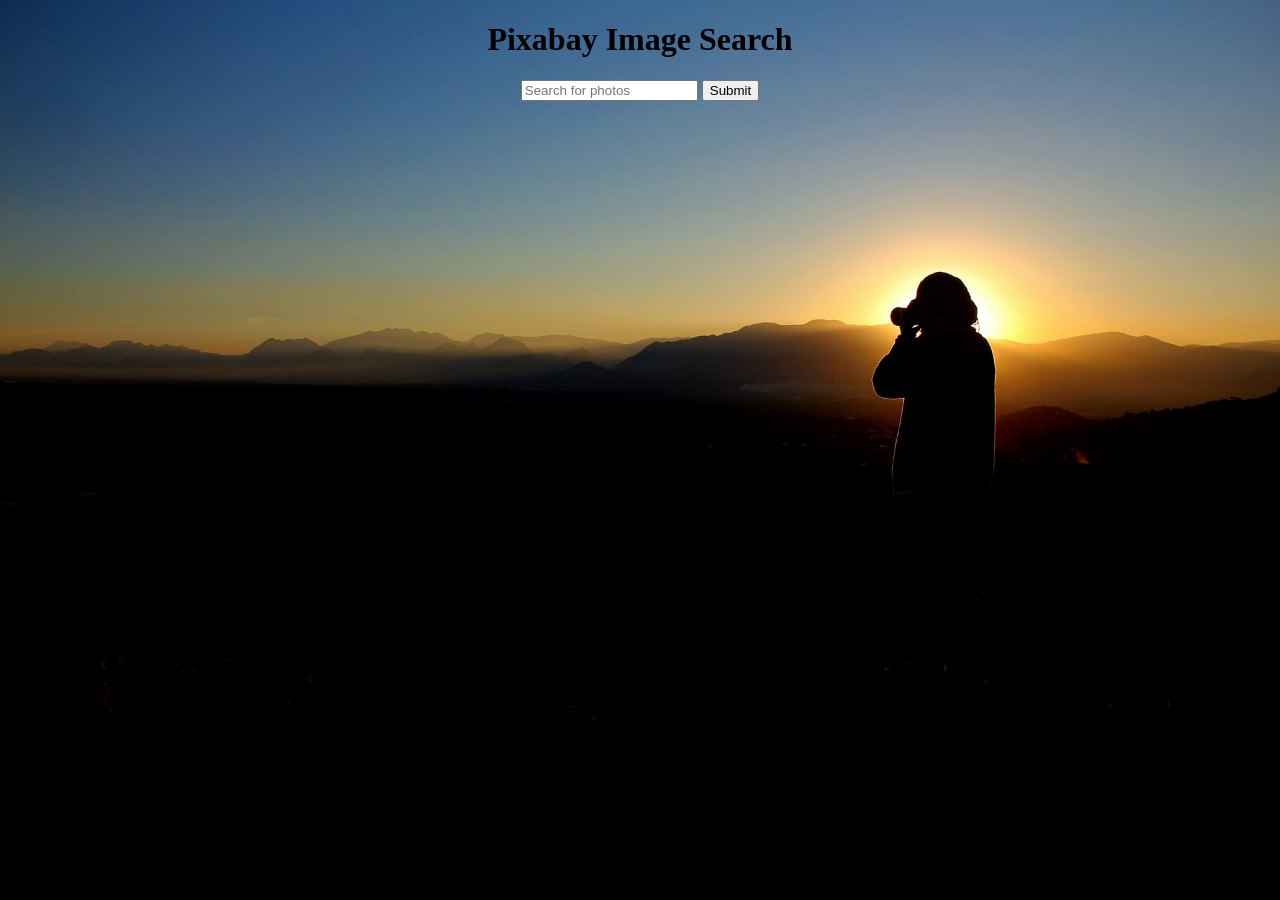
==== Bildsökmotor/index.html @ a4c94ecb "Add files via upload" ====
<!DOCTYPE html>
<html lang="en">
<head>
    <meta charset="UTF-8">
    <meta http-equiv="X-UA-Compatible" content="IE=edge">
    <meta name="viewport" content="width=device-width, initial-scale=1.0">
    <title>Document</title>
    <link rel="stylesheet" href="style.css">
    <script src="script.js"></script>
</head>
<body>
    <h1>Pixabay Image Search</h1>
    
    <form>
        <label><input type="search" name ="q" placeholder="Search for photos"></label>
        <button type="submit">Submit</button>
    </form>
</body>
</html>
---- Bildsökmotor/style.css ----
body {
    background-image:url("photographer.jpg");
    background-repeat: no-repeat;
    background-size: cover;
    background-color: black;
    text-align: center;
}
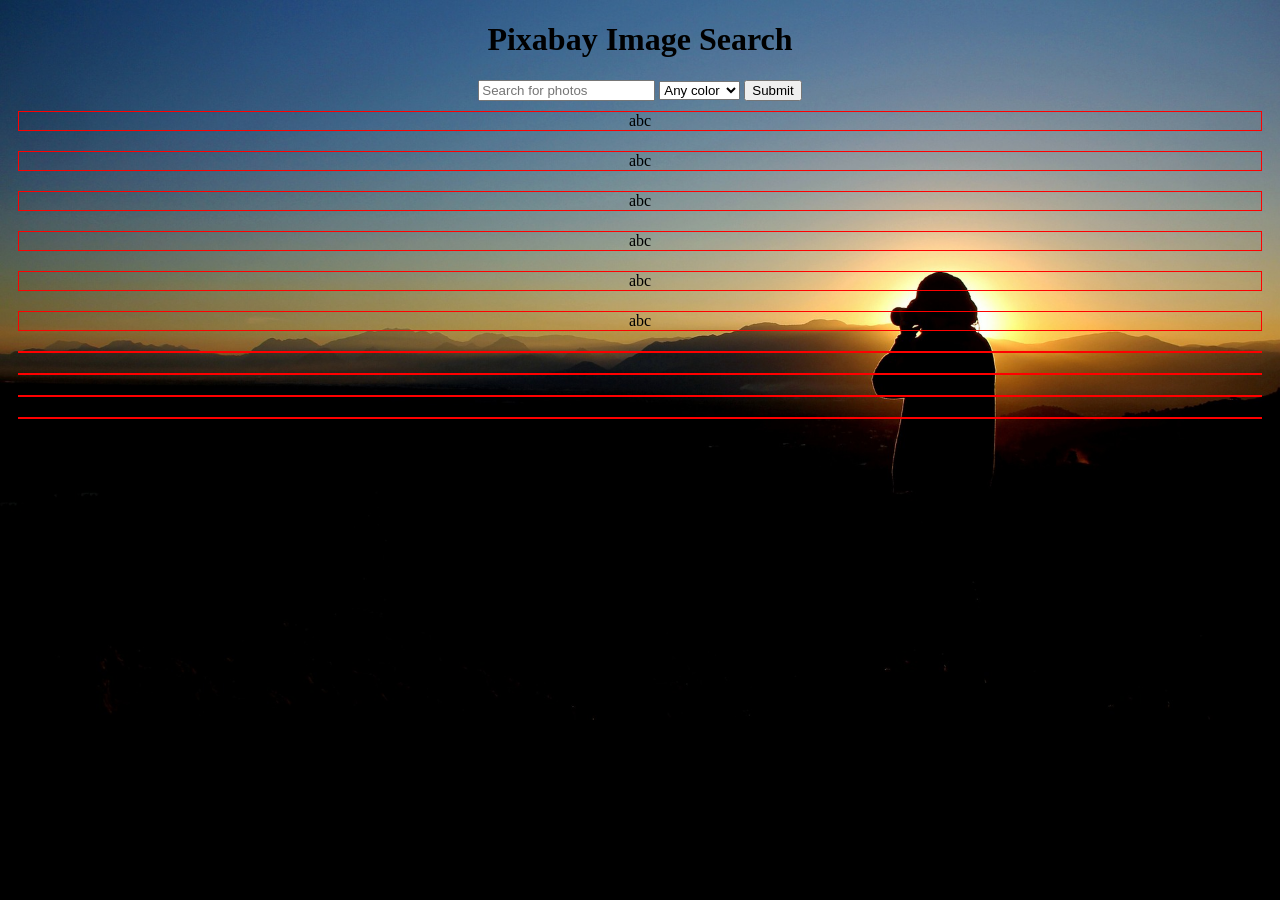
==== commit 3be27c05: "first commit" ====
--- a/Bildsökmotor/index.html
+++ b/Bildsökmotor/index.html
@@ -10,10 +10,40 @@
 </head>
 <body>
     <h1>Pixabay Image Search</h1>
-    
     <form>
         <label><input type="search" name ="q" placeholder="Search for photos"></label>
+    <select name="colors" id="">
+        <option value="any color">Any color</option>
+        <option value="red">Red</option>
+        <option value="orange">Orange</option>
+        <option value="yellow">Yellow</option>
+        <option value="green">Green</option>
+        <option value="turquoise">Turquoise</option>
+        <option value="blue">Blue</option>
+        <option value="lilac">Lilac</option>
+        <option value="pink">Pink</option>
+        <option value="white">White</option>
+        <option value="gray">Gray</option>
+        <option value="black">Black</option>
+        <option value="brown">Brown</option>
+    </select>
         <button type="submit">Submit</button>
     </form>
+    <div id="grid">
+        <div id="pic-1">abc</div>
+        <div id="pic-2">abc</div>
+        <div id="pic-3">abc</div>
+        <div id="pic-4">abc</div>
+        <div id="pic-5">abc</div>
+        <div id="pic-6">abc</div>
+        <div id="pic-7"></div>
+        <div id="pic-8"></div>
+        <div id="pic-9"></div>
+        <div id="pic-10"></div>
+    </div>
+    <div id="buttoncontainer">
+    <button type="submit" id="page">Previous page</button>
+    <button type="submit" id="page">Next page</button>
+    </div>
 </body>
 </html>
--- a/Bildsökmotor/style.css
+++ b/Bildsökmotor/style.css
@@ -4,4 +4,60 @@
     background-size: cover;
     background-color: black;
     text-align: center;
+}
+
+#buttoncontainer {
+    display: none;
+}
+
+#grid {
+    display: grid;
+    grid-template-areas: 
+    "1 2 3 4" 1fr
+    "5 6 7 8" 1fr
+    "9 10 11 12" 1fr / 1fr 1fr 1fr 1fr;
+}
+#grid div {
+    border: thin red solid;
+    margin: 10px;
+}
+
+#pic-1 {
+    grid-area: 1;
+}
+
+#pic-2 {
+    grid-area: 2;
+}
+
+#pic-3 {
+    grid-area: 3;
+}
+
+#pic-4 {
+    grid-area: 4;
+}
+
+#pic-5 {
+    grid-area: 5;
+}
+
+#pic-6 {
+    grid-area: 6;
+}
+
+#pic-7 {
+    grid-area: 7;
+}
+
+#pic-8 {
+    grid-area: 8;
+}
+
+#pic-9 {
+    grid-area: 10;
+}
+
+#pic-10 {
+    grid-area: 11;
 }
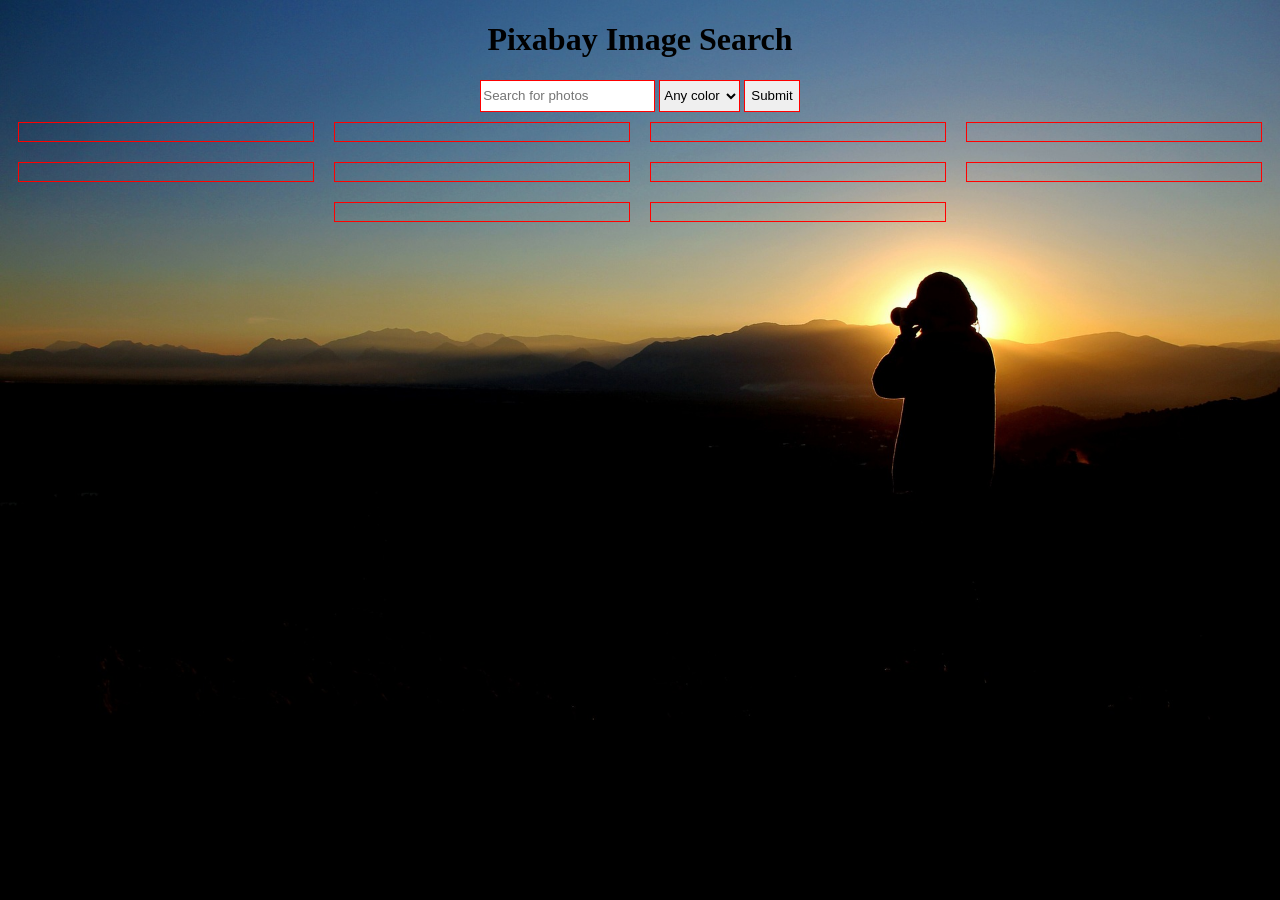
==== commit 7ba2ee27: "fixed layout" ====
--- a/Bildsökmotor/index.html
+++ b/Bildsökmotor/index.html
@@ -6,44 +6,52 @@
     <meta name="viewport" content="width=device-width, initial-scale=1.0">
     <title>Document</title>
     <link rel="stylesheet" href="style.css">
-    <script src="script.js"></script>
+    <script src="script.js" defer></script>
 </head>
 <body>
-    <h1>Pixabay Image Search</h1>
-    <form>
-        <label><input type="search" name ="q" placeholder="Search for photos"></label>
-    <select name="colors" id="">
-        <option value="any color">Any color</option>
-        <option value="red">Red</option>
-        <option value="orange">Orange</option>
-        <option value="yellow">Yellow</option>
-        <option value="green">Green</option>
-        <option value="turquoise">Turquoise</option>
-        <option value="blue">Blue</option>
-        <option value="lilac">Lilac</option>
-        <option value="pink">Pink</option>
-        <option value="white">White</option>
-        <option value="gray">Gray</option>
-        <option value="black">Black</option>
-        <option value="brown">Brown</option>
-    </select>
-        <button type="submit">Submit</button>
-    </form>
-    <div id="grid">
-        <div id="pic-1">abc</div>
-        <div id="pic-2">abc</div>
-        <div id="pic-3">abc</div>
-        <div id="pic-4">abc</div>
-        <div id="pic-5">abc</div>
-        <div id="pic-6">abc</div>
-        <div id="pic-7"></div>
-        <div id="pic-8"></div>
-        <div id="pic-9"></div>
-        <div id="pic-10"></div>
-    </div>
-    <div id="buttoncontainer">
-    <button type="submit" id="page">Previous page</button>
-    <button type="submit" id="page">Next page</button>
-    </div>
+    <header>
+        <h1>Pixabay Image Search</h1>
+        <form>
+            <label><input type="search" name ="q" placeholder="Search for photos"></label>
+        <select name="colors" id="">
+            <option value="any color">Any color</option>
+            <option value="red">Red</option>
+            <option value="orange">Orange</option>
+            <option value="yellow">Yellow</option>
+            <option value="green">Green</option>
+            <option value="turquoise">Turquoise</option>
+            <option value="blue">Blue</option>
+            <option value="lilac">Lilac</option>
+            <option value="pink">Pink</option>
+            <option value="white">White</option>
+            <option value="gray">Gray</option>
+            <option value="black">Black</option>
+            <option value="brown">Brown</option>
+        </select>
+            <button type="submit">Submit</button>
+        </form>
+    </header>
+
+    <main>
+        <div id="grid">
+            <div id="pic-1"><img src="" alt=""></div>
+            <div id="pic-2"><img src="" alt=""></div>
+            <div id="pic-3"><img src="" alt=""></div>
+            <div id="pic-4"><img src="" alt=""></div>
+            <div id="pic-5"><img src="" alt=""></div>
+            <div id="pic-6"><img src="" alt=""></div>
+
+            <div id="pic-7"><img src="" alt=""></div>
+            <div id="pic-8"><img src="" alt=""></div>
+            <div id="pic-9"><img src="" alt=""></div>
+            <div id="pic-10"><img src="" alt=""></div>
+        </div>
+    </main>
+    <footer>
+        <div id="buttoncontainer">
+            <button type="submit" id="page">Previous page</button>
+            <button type="submit" id="page">Next page</button>
+        </div>
+    </footer>
 </body>
 </html>
--- a/Bildsökmotor/style.css
+++ b/Bildsökmotor/style.css
@@ -1,3 +1,4 @@
+
 body {
     background-image:url("photographer.jpg");
     background-repeat: no-repeat;
@@ -6,58 +7,69 @@
     text-align: center;
 }
 
+input, select, button {
+    height: 2rem;
+    border: thin red solid;
+}
+
 #buttoncontainer {
     display: none;
 }
 
 #grid {
     display: grid;
-    grid-template-areas: 
-    "1 2 3 4" 1fr
-    "5 6 7 8" 1fr
-    "9 10 11 12" 1fr / 1fr 1fr 1fr 1fr;
+    grid-template:
+    "A B C D"
+    "E F G H"
+    "I J K L";
+    grid-template-columns: 1fr 1fr 1fr 1fr;
+    grid-template-rows: 1fr 1fr 1fr;
 }
 #grid div {
     border: thin red solid;
     margin: 10px;
 }
 
+img {
+    max-width: 100%;
+}
+
 #pic-1 {
-    grid-area: 1;
+    grid-area: A;    
 }
 
 #pic-2 {
-    grid-area: 2;
+    grid-area: B;
 }
 
 #pic-3 {
-    grid-area: 3;
+    grid-area: C;
 }
 
 #pic-4 {
-    grid-area: 4;
+    grid-area: D;
 }
 
 #pic-5 {
-    grid-area: 5;
+    grid-area: E;
 }
 
 #pic-6 {
-    grid-area: 6;
+    grid-area: F;
 }
 
 #pic-7 {
-    grid-area: 7;
+    grid-area: G;
 }
 
 #pic-8 {
-    grid-area: 8;
+    grid-area: H;
 }
 
 #pic-9 {
-    grid-area: 10;
+    grid-area: J;
 }
 
 #pic-10 {
-    grid-area: 11;
+    grid-area: K;
 }
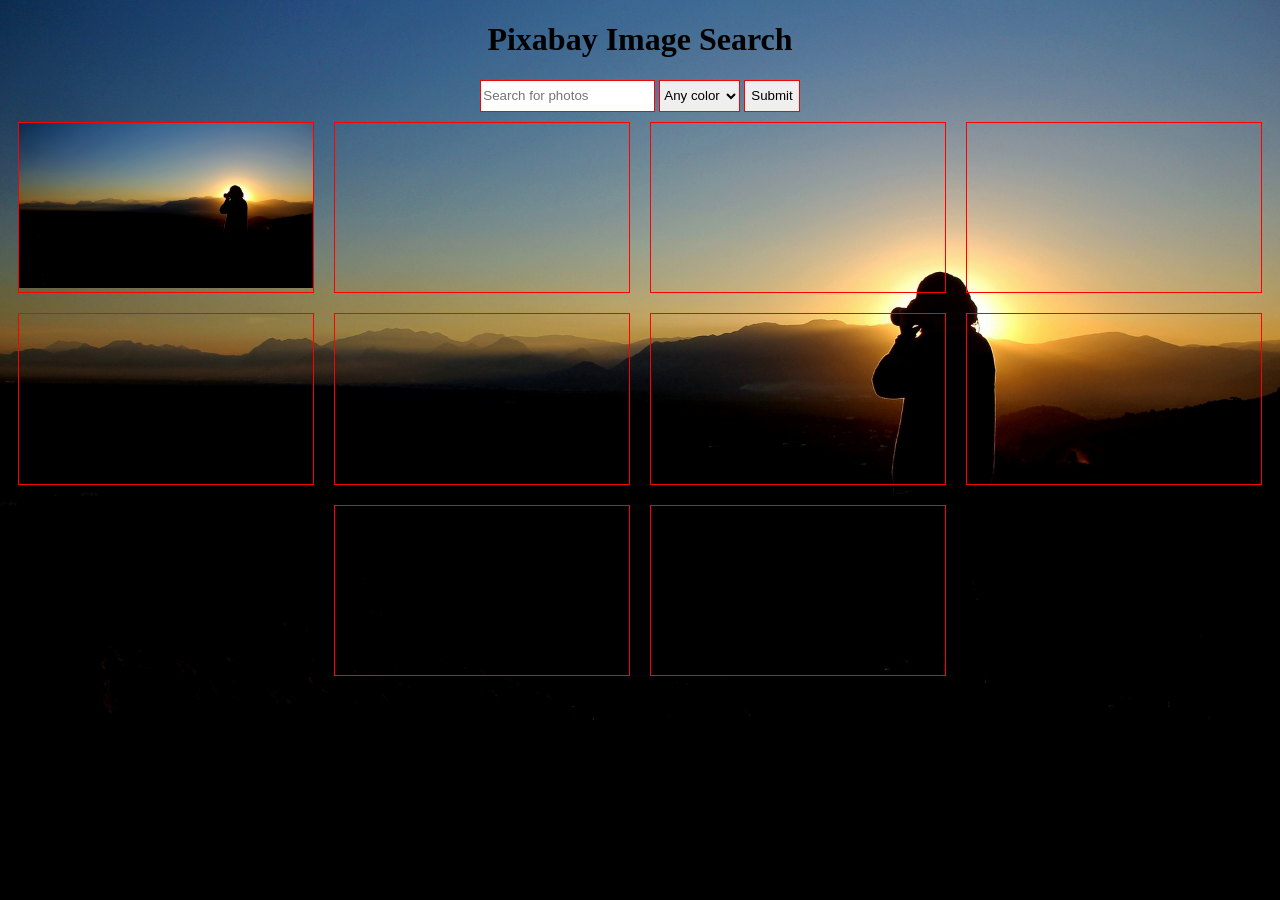
==== commit ca3c6a53: "javascript" ====
--- a/Bildsökmotor/index.html
+++ b/Bildsökmotor/index.html
@@ -12,7 +12,7 @@
     <header>
         <h1>Pixabay Image Search</h1>
         <form>
-            <label><input type="search" name ="q" placeholder="Search for photos"></label>
+            <label><input type="search" name ="text" placeholder="Search for photos"></label>
         <select name="colors" id="">
             <option value="any color">Any color</option>
             <option value="red">Red</option>
@@ -34,7 +34,7 @@
 
     <main>
         <div id="grid">
-            <div id="pic-1"><img src="" alt=""></div>
+            <div id="pic-1"><img src="photographer.jpg" alt=""></div>
             <div id="pic-2"><img src="" alt=""></div>
             <div id="pic-3"><img src="" alt=""></div>
             <div id="pic-4"><img src="" alt=""></div>
@@ -49,8 +49,8 @@
     </main>
     <footer>
         <div id="buttoncontainer">
-            <button type="submit" id="page">Previous page</button>
-            <button type="submit" id="page">Next page</button>
+            <button type="submit" id="previous-page">Previous page</button>
+            <button type="submit" id="next-page">Next page</button>
         </div>
     </footer>
 </body>
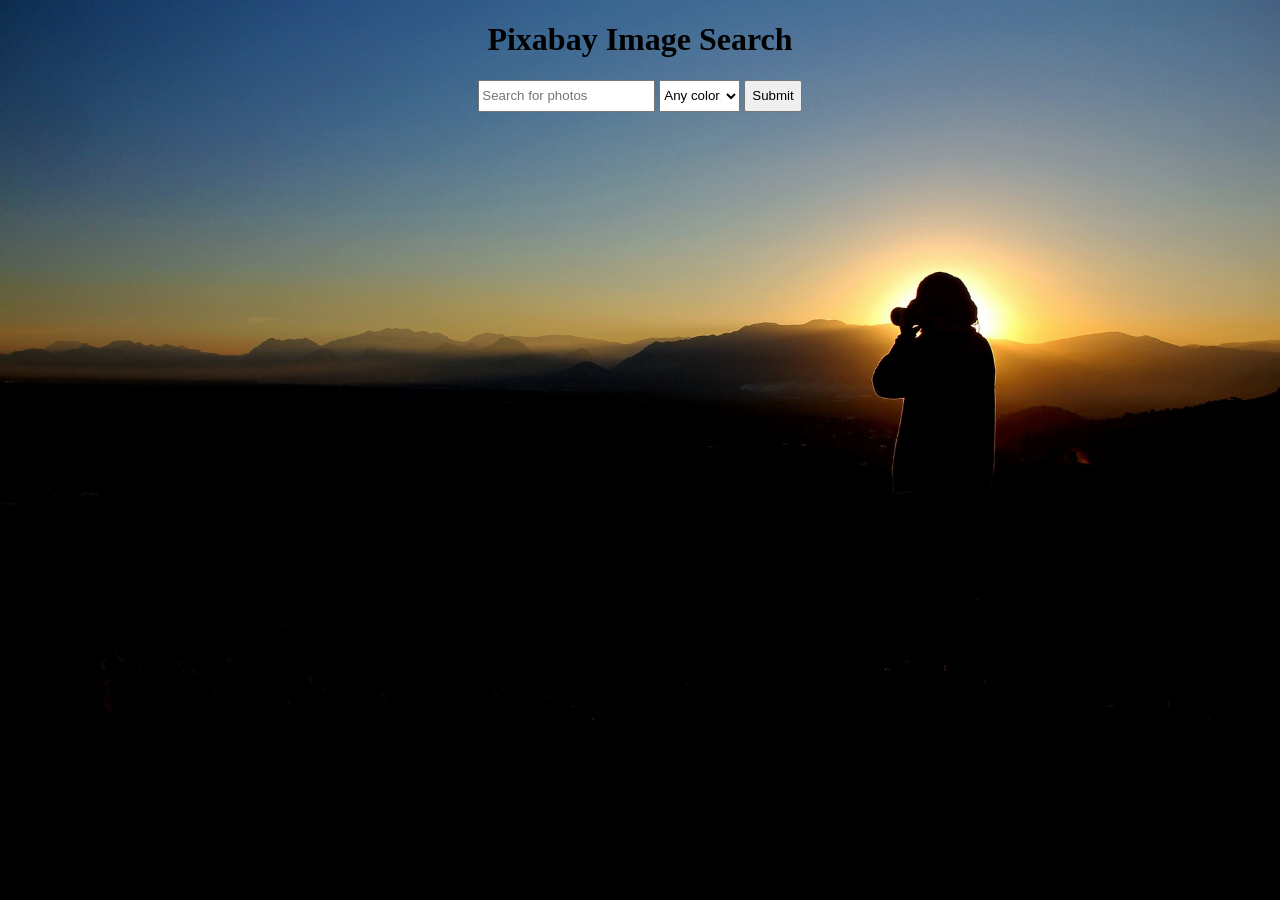
==== commit 2ccb865b: "more javascript functionality" ====
--- a/Bildsökmotor/index.html
+++ b/Bildsökmotor/index.html
@@ -34,17 +34,47 @@
 
     <main>
         <div id="grid">
-            <div id="pic-1"><img src="photographer.jpg" alt=""></div>
-            <div id="pic-2"><img src="" alt=""></div>
-            <div id="pic-3"><img src="" alt=""></div>
-            <div id="pic-4"><img src="" alt=""></div>
-            <div id="pic-5"><img src="" alt=""></div>
-            <div id="pic-6"><img src="" alt=""></div>
+            <figure id="pic-1">
+                <img src="" alt="">
+                <figcaption></figcaption>
+            </figure>
+            <figure id="pic-2">
+                <img src="" alt="">
+                <figcaption></figcaption>
+            </figure>
+            <figure id="pic-3">
+                <img src="" alt="">
+                <figcaption></figcaption>
+            </figure>
+            <figure id="pic-4">
+                <img src="" alt="">
+                <figcaption></figcaption>
+            </figure>
+            <figure id="pic-5">
+                <img src="" alt="">
+                <figcaption></figcaption>
+            </figure>
+            <figure id="pic-6">
+                <img src="" alt="">
+                <figcaption></figcaption>
+            </figure>
 
-            <div id="pic-7"><img src="" alt=""></div>
-            <div id="pic-8"><img src="" alt=""></div>
-            <div id="pic-9"><img src="" alt=""></div>
-            <div id="pic-10"><img src="" alt=""></div>
+            <figure id="pic-7">
+                <img src="" alt="">
+                <figcaption></figcaption>
+            </figure>
+            <figure id="pic-8">
+                <img src="" alt="">
+                <figcaption></figcaption>
+            </figure>
+            <figure id="pic-9">
+                <img src="" alt="">
+                <figcaption></figcaption>
+            </figure>
+            <figure id="pic-10">
+                <img src="" alt="">
+                <figcaption></figcaption>
+            </figure>
         </div>
     </main>
     <footer>
--- a/Bildsökmotor/style.css
+++ b/Bildsökmotor/style.css
@@ -9,7 +9,6 @@
 
 input, select, button {
     height: 2rem;
-    border: thin red solid;
 }
 
 #buttoncontainer {
@@ -18,58 +17,42 @@
 
 #grid {
     display: grid;
-    grid-template:
-    "A B C D"
-    "E F G H"
-    "I J K L";
-    grid-template-columns: 1fr 1fr 1fr 1fr;
-    grid-template-rows: 1fr 1fr 1fr;
+    grid-template-columns: repeat(4, 1fr);
+    gap: 20px;
 }
-#grid div {
-    border: thin red solid;
+
+
+#grid figure {
     margin: 10px;
 }
 
-img {
-    max-width: 100%;
+figcaption {
+    color: white;
+    font-size: 1.25em;
 }
 
-#pic-1 {
-    grid-area: A;    
+img {
+    width: 100%;
+    height: 250px;
+    object-fit: cover;
+    display: none;
 }
 
-#pic-2 {
-    grid-area: B;
+
+@media (max-width: 1200px){
+    #grid{
+        grid-template-columns: repeat(3, 1fr);
+    }
 }
 
-#pic-3 {
-    grid-area: C;
+@media (max-width: 900px){
+    #grid{
+        grid-template-columns: repeat(2, 1fr);
+    }
 }
 
-#pic-4 {
-    grid-area: D;
-}
-
-#pic-5 {
-    grid-area: E;
-}
-
-#pic-6 {
-    grid-area: F;
-}
-
-#pic-7 {
-    grid-area: G;
-}
-
-#pic-8 {
-    grid-area: H;
-}
-
-#pic-9 {
-    grid-area: J;
-}
-
-#pic-10 {
-    grid-area: K;
+@media (max-width: 600px){
+    #grid{
+        grid-template-columns: repeat(1, 1fr);
+    }
 }
